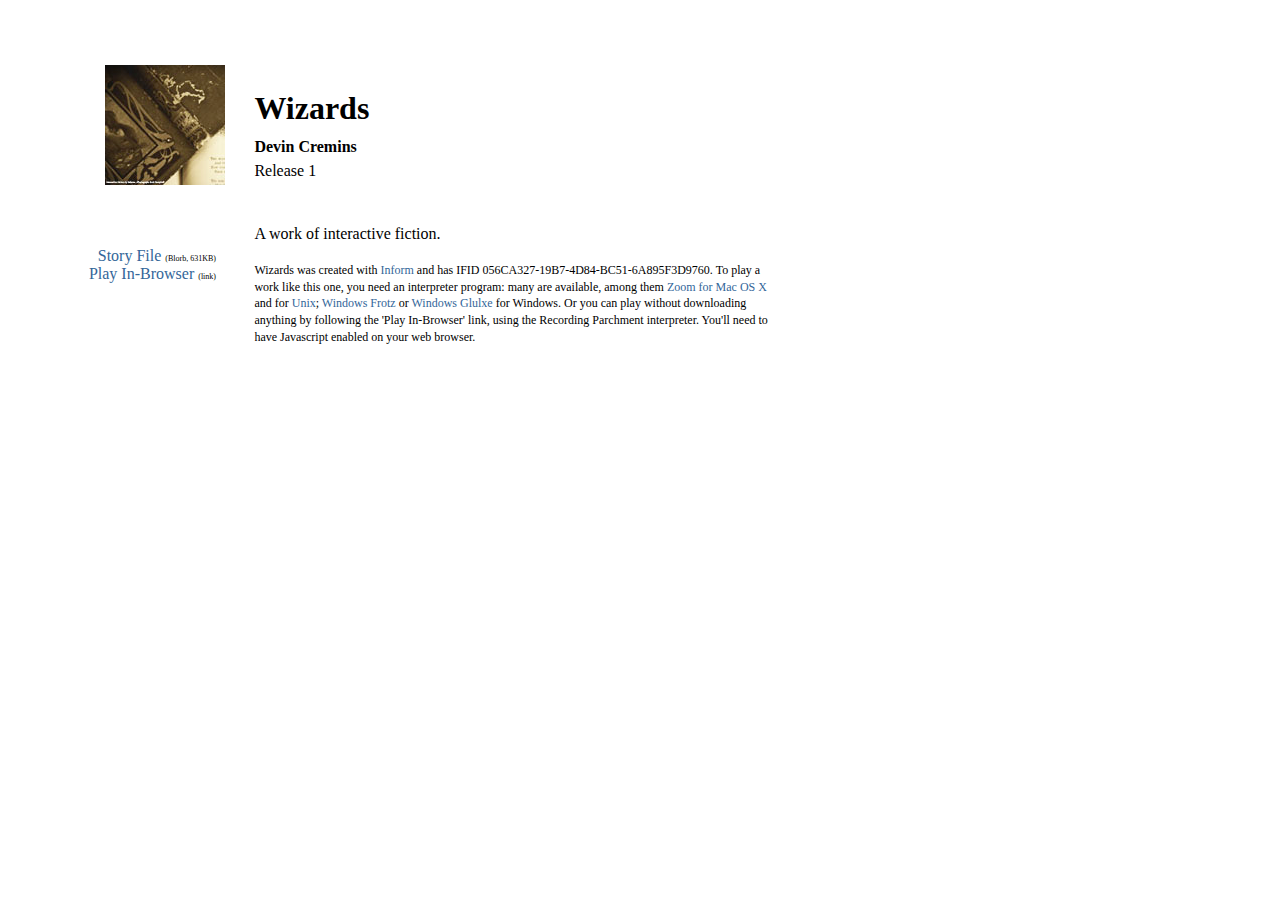
==== recorderTest/index.html @ fb8dfac7 "added IF recorder and mysql database" ====
<!DOCTYPE html PUBLIC "-//W3C//DTD HTML 4.01 Transitional//EN" "http://www.w3.org/TR/html4/loose.dtd">
<html>
<head>
  <title>Devin Cremins - Wizards</title>
  <meta http-equiv="Content-Type" content="text/html;charset=utf-8" />
  <meta name="author" content="Devin Cremins" />
  <meta name="description" content="A page for the game Wizards by Devin Cremins." />
  <link rel="stylesheet" href="style.css" type="text/css" media="all" />
 </head>
<body>
<div class="container">
<div class="coverimage"><span><a href="Cover.jpg"><img src="Small Cover.jpg" border="1"></a></span></div>
<div class="introduction">
	<h1><span>Wizards</span></h1>
	<h2><span>Devin Cremins</span></h2>
	<div class="bibliography"><span>Release 1</span></div>
</div>
<div class="links">
	<ul>
	<li><div class="download"><a href="Wizards.gblorb">Story File</a> <span class="filetype">(Blorb,&nbsp;631KB)</span></div></li>
	<div class="auxiliary"><li><a href="play.html">Play In-Browser</a> <span class="filetype">(link)</span></li></div>
	</ul>
</div>

<div class="about"><span><p>A work of interactive fiction.</p></span></div>

<div class="playinfo">
	<p>Wizards was created with <a href="http://inform7.com/">Inform</a> and has IFID 056CA327-19B7-4D84-BC51-6A895F3D9760. To play a work like this one, you need an interpreter program: many are available, among them <a href="http://www.logicalshift.demon.co.uk/mac/zoom.html">Zoom
for Mac OS X</a> and for <a href="http://www.logicalshift.demon.co.uk/unix/zoom/">Unix</a>; <a href="http://freespace.virgin.net/davidk.kinder/frotz.html">Windows Frotz</a> or <a href="http://freespace.virgin.net/davidk.kinder/glulxe.html">Windows Glulxe</a> for Windows.  
Or you can play without downloading anything by following the 'Play In-Browser'
link, using the Recording Parchment interpreter. You'll need to have Javascript enabled
on your web browser.</p>
</div> 

</div>
</body>
</html>
---- recorderTest/style.css ----
/*

Standard CSS file for use with Standard.html and Standard-Source.html. 

*/


body
{
	font-family: Georgia, Palatino, "Times New Roman", Times, serif;
	font-size: 100%;
	-webkit-text-size-adjust: none;
}

.container
{
	margin-top: 2em;
}

/* 
Paragraph features defined here apply without distinction to blurb and
source paragraphs. 
*/

p
{
	font-size: 1em;
	line-height: 1.4;
}

/* 
Here we get rid of underlining for links, and provide a more subdued 
color scheme than the bright-blue HTML standard. 

Best color schemes are likely to vary depending on cover art.
*/

a
{
	text-decoration: none;
	color: #369;
}

a:visited
{
	text-decoration: none;
	color: #006;
}

a:hover
{
	text-decoration: none;
	color: #33C;
}

.coverimage
{
	width: 12.6em;
	margin-top: 2em;
	margin-left: 1em;
	float: left;
	clear: left;
	text-align: right;
} 

/* 
Here we make invisible the one-pixel border that currently goes around
the cover image. 
*/

.coverimage a
{
	font-style: normal;
	font-variant: normal;
	font-weight: normal;
	color: #FFF;
}

/* 
The introduction formatting applies to the title, author name, and release
number, here presented at the top of the page. 

To change the appearance of specific elements, tweak

	h1 for the title
	h2 for the author name
	.bibliography for the release information

*/

.introduction
{ 
	padding-top: 2.4em;
	margin-left: 15.4em;
	width: 33em;
	line-height: 1;
	text-align: left;
}

/* 
These set the sizes for the title (h1) and the author name (h2). 

The ideal font-size for h1 may vary quite a bit depending on how long the 
game's title is: larger for one-word titles, smaller for longer titles.

Should we wish to remove the title entirely and allow the cover art alone
to represent the game, we need only add the line "display: none;" to the
definition of h1.

*/
h1 { font-size: 2em;  }
h2 { font-size: 1em; line-height: .25;}

/* The about formatting applies to blurb information. */

.about
{
	margin-top: 2.8em;
	margin-left: 15.4em;
	width: 33em;
	text-align: left;
}

/* 
By setting about p and about p + p, we instruct the first paragraph of the
blurb to be unindented but subsequent paragraphs to be indented a small 
distance. 
*/

.about p { margin-bottom: 0; }

.about p + p
{
	text-indent: 1.4em;
	margin-top: 0;
}

/* 
Playinfo affects the paragraph at the bottom of the home-page that supplies
the IFID for the game and suggests interpreters for the author to use. */

.playinfo
{
	margin: 1em 0px 0px 15.4em;
	width: 33em;
}

.playinfo p {
	font-size: .75em;
}


/* 
The links formatting applies to the story file and auxiliary links found
on the home page, and to the Contents, Next, and Previous links on the 
source pages. Here we arrange for them to appear in a column at the left
side of the page. 
*/

.links
{
	width: 13em;
	float: left;
	clear: left;
	text-align: right; 
	margin-top: 2.8em;
}

.links li
{
	list-style-type: none;
	list-style-position: default;
	padding: .4 em;
}

/* 
The filetype id applies only to the little (blorb), (pdf), and similar
denotations found on the links. Here we make these appear smaller than the 
surrounding text. In order to get rid of them entirely, we would add 
"display: none;" to our filetype definition. 
*/ 

span.filetype { font-size: .5em; }

/* 
Source formatting applies to the source text on generated pages. 
*/

.source
{
	margin-top: 1.4em;
	margin-left: 15.4em;
	width: 33em;
	line-height: 1.4;
}

.sourceintroduction
{
	margin-left: 15.4em;
	width: 33em;
}

.sourceintroduction h1
{
	padding-top: 2.8em;
	font-size: 1em;
	line-height: 1;
	text-align: right;
	text-decoration: none;
	font-weight: normal;
	font-style: italic;
}

.sourceintroduction h2
{
	display: none;
}

.sourcecoverimage
{
	width: 12.6em;
	margin-top: 2em;
	margin-left: 1em;
	float: left;
	clear: left;
	text-align: right;
} 

/* 
Here we make invisible the one-pixel border that currently goes around
the cover image. 
*/

.sourcecoverimage a
{
	font-style: normal;
	font-variant: normal;
	font-weight: normal;
	color: #FFF;
}

.sourcebibliography
{
	display: none;
}

span.quote { color: #369; }

span.comment {
	color: #390;}

span.substitution
{
	color: #69B;
	font-variant: small-caps;
}
	
span.i6code { color: #666; font-family: monospace; }

span.columnhead { 
	font-style: italic; 
	font-size: 1em;
}

span.heading
{
	font-weight: bold;
} 

.source td
{
	padding-top: .7em;
	padding-bottom: .7em;
	padding-right: 1.4em;
	font-size: .75em;
	text-align: left;
	vertical-align: top;
} 

/*
We could alter the following in order to make the footnote links in the source
text appear different from other links, but otherwise they will be the same
color as other links -- which is fine as a default.
*/

span.notecue
{
	font-size: .75em;
	vertical-align: super;
}

/* 
Here we tell the elements of the table of contents not to be listed with
bullets because this tends to produce considerable visual clutter especially
with large project files. 
*/

.source li
{
	list-style-type: none;
	list-style-position: default;
}

/* 
Notes applies to footnotes on the source text. 
*/

.notes
{
	margin-left: 16.8em;
	width: 33em;
}

.notes p
{
	text-indent: -1.4em;
	font-size: .75em;
}

.notesheading { font-style: italic; }

p.indent0 
{	margin-bottom: 0;  
}

p.indent1 
{
	padding-left: 2.8em;
	text-indent: -.7em;
	margin-bottom: 0;
	margin-top: 0;
}

p.indent2 
{	margin-bottom: 0; 
	padding-left: 5.6em;
	text-indent: -.7em;
	margin-top: 0;
}

p.indent3 
{
	padding-left: 8.4em;
	text-indent: -.7em;
	margin-bottom: 0;
	margin-top: 0;
}

p.indent4
{	margin-bottom: 0; 
	padding-left: 11.2em;
	text-indent: -.7em;
	margin-top: 0;
}

p.indent5
{
	padding-left: 14em;
	text-indent: -.7em;
	margin-bottom: 0;
	margin-top: 0;
}

p.indent6
{	margin-bottom: 0; 
	padding-left: 16.8em;
	text-indent: -.7em;
	margin-top: 0;
}

p.indent7
{
	padding-left: 19.6em;
	text-indent: -.7em;
	margin-bottom: 0;
	margin-top: 0;
}


p.indent8
{	margin-bottom: 0; 
	padding-left: 22.4em;
	text-indent: -.7em;
	margin-top: 0;
}

p.indent9
{
	padding-left: 25.2em;
	text-indent: -.7em;
	margin-bottom: 0;
	margin-top: 0;
}

/*
Styles for play.html
*/
.play .coverimage
{
	position: fixed;
}
.play .links
{
	margin-top: 200px;
	position: fixed;
}

.interpretercredit
{
	bottom: 1em;
	font-size: 80%;
	position: fixed;
}

#gameport
{
	background: white;
	bottom: 0px;
	left: 15.4em;
	line-height: 1.4;
	margin: 0px;
	position: absolute;
	right: 0px;
	top: 0px;
}

/*
Styles for mobile browsers: change to a one-column layout.
*/

@media screen and (max-device-width: 480px)
{
	.coverimage, .introduction, .links, .about, .playinfo, .source, .sourceintroduction, .sourcecoverimage, .notes
	{
		float: none;
		margin-left: 1em;
		text-align: left;
	}

	.play .coverimage, .play .links, .play .interpretercredit
	{
		display: none;
	}
	
	#gameport
	{
		left: 0px;
		width: auto;
	}
}
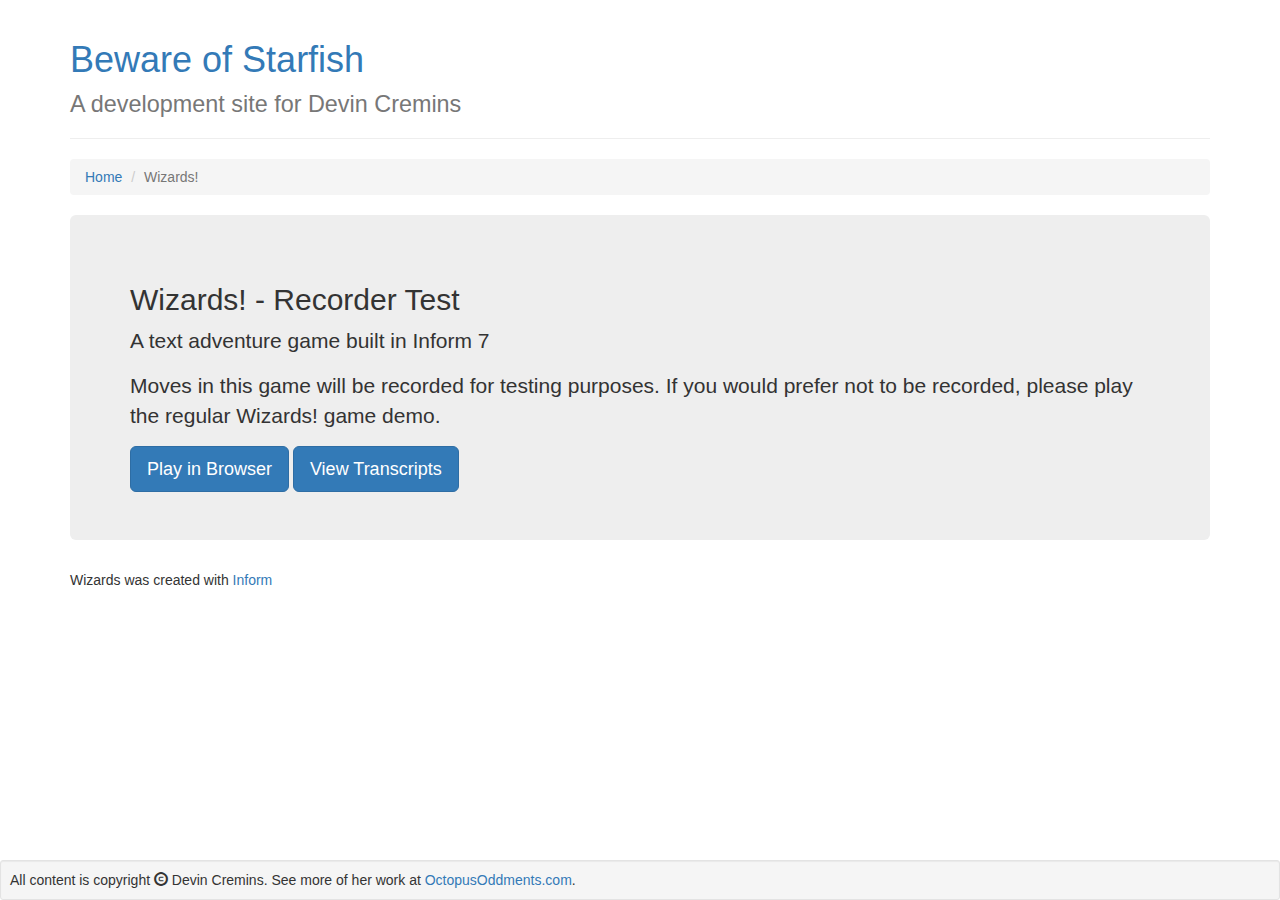
==== commit 35d2e90d: "Updated recorder and styles" ====
--- a/recorderTest/index.html
+++ b/recorderTest/index.html
@@ -1,38 +1,76 @@
-<!DOCTYPE html PUBLIC "-//W3C//DTD HTML 4.01 Transitional//EN" "http://www.w3.org/TR/html4/loose.dtd">
-<html>
-<head>
-  <title>Devin Cremins - Wizards</title>
-  <meta http-equiv="Content-Type" content="text/html;charset=utf-8" />
-  <meta name="author" content="Devin Cremins" />
-  <meta name="description" content="A page for the game Wizards by Devin Cremins." />
-  <link rel="stylesheet" href="style.css" type="text/css" media="all" />
- </head>
-<body>
-<div class="container">
-<div class="coverimage"><span><a href="Cover.jpg"><img src="Small Cover.jpg" border="1"></a></span></div>
-<div class="introduction">
-	<h1><span>Wizards</span></h1>
-	<h2><span>Devin Cremins</span></h2>
-	<div class="bibliography"><span>Release 1</span></div>
-</div>
-<div class="links">
-	<ul>
-	<li><div class="download"><a href="Wizards.gblorb">Story File</a> <span class="filetype">(Blorb,&nbsp;631KB)</span></div></li>
-	<div class="auxiliary"><li><a href="play.html">Play In-Browser</a> <span class="filetype">(link)</span></li></div>
-	</ul>
-</div>
+<!DOCTYPE html>
+<html lang="en">
+  <head>
+    <meta name="viewport" content="width=device-width, initial-scale=1">
+    <!-- Latest compiled and minified Bootstrap CSS -->
+    <link rel="stylesheet" href="https://maxcdn.bootstrapcdn.com/bootstrap/3.3.7/css/bootstrap.min.css"
+     integrity="sha384-BVYiiSIFeK1dGmJRAkycuHAHRg32OmUcww7on3RYdg4Va+PmSTsz/K68vbdEjh4u" crossorigin="anonymous">
+    <link rel="stylesheet" href="../assets/style.css">
+    <title>Wizards! - Recorder Test</title>
+    <meta http-equiv="Content-Type" content="text/html;charset=utf-8" />
+    <meta name="author" content="Devin Cremins" />
+    <meta name="description" content="A test of the if-recorder by Juhana Leinonen" />
+    <SCRIPT>
+      function passWord() {
+        var testV = 1;
+        var pass1 = prompt('Please Enter Your Password','');
+        if (pass1 === null) {
+          return; //break out of the function early
+        } else {
+          while (testV < 3) {
+            if (!pass1)
+            history.go(-1);
+            if (pass1.toLowerCase() == "funiscala") {
+              window.open('tools/viewer/index.php');
+              break;
+            }
+            testV += 1;
+            var pass1 = prompt('Access Denied - Password Incorrect, Please Try Again.','Password');
+          }
+          if (pass1.toLowerCase()!="password" & testV ==3)
+          history.go(-1);
+          return " ";
+        }
 
-<div class="about"><span><p>A work of interactive fiction.</p></span></div>
+      }
+    </SCRIPT>
+  </head>
 
-<div class="playinfo">
-	<p>Wizards was created with <a href="http://inform7.com/">Inform</a> and has IFID 056CA327-19B7-4D84-BC51-6A895F3D9760. To play a work like this one, you need an interpreter program: many are available, among them <a href="http://www.logicalshift.demon.co.uk/mac/zoom.html">Zoom
-for Mac OS X</a> and for <a href="http://www.logicalshift.demon.co.uk/unix/zoom/">Unix</a>; <a href="http://freespace.virgin.net/davidk.kinder/frotz.html">Windows Frotz</a> or <a href="http://freespace.virgin.net/davidk.kinder/glulxe.html">Windows Glulxe</a> for Windows.  
-Or you can play without downloading anything by following the 'Play In-Browser'
-link, using the Recording Parchment interpreter. You'll need to have Javascript enabled
-on your web browser.</p>
-</div> 
+  <body>
+    <div class="container">
+      <header class="page-header">
+        <h1><a href="http://mytilidae.com">Beware of Starfish</a><br />
+        <small>A development site for Devin Cremins</small></h1>
+      </header>
 
-</div>
-</body>
+      <ol class="breadcrumb">
+        <li><a href="../index.html">Home</a></li>
+        <li class="active">Wizards!</li>
+      </ol>
+
+      <main>
+        <div class="jumbotron">
+          <h2>Wizards! - Recorder Test</h2>
+          <p>A text adventure game built in Inform 7</p>
+          <p>Moves in this game will be recorded for testing purposes. If you would prefer not to be recorded, please play the regular Wizards! game demo.</p>
+          <div class="btn-group" role="group" aria-label="game files">
+            <a href="play.html"><button type="button" class="btn btn-primary btn-lg">Play in Browser</button></a>
+            <a><button type="button" class="btn btn-primary btn-lg" onClick="passWord()">View Transcripts</button></a>
+          </div>
+        </div>
+
+        <div class="playinfo">
+        	<p>Wizards was created with <a href="http://inform7.com/">Inform</a></p>
+        </div>
+
+      </main>
+    </div>
+    <footer class="sticky">
+      <div class="well well-sm">
+        All content is copyright <span class="glyphicon glyphicon-copyright-mark"></span> Devin Cremins.
+        See more of her work at <a href="http://octopusoddments.com">OctopusOddments.com</a>.
+      </div>
+    </footer>
+
+  </body>
 </html>
-
--- a/assets/style.css
+++ b/assets/style.css
@@ -0,0 +1,47 @@
+.sticky {
+  width: 100%;
+}
+
+.sticky .well {
+  margin-bottom: 0;
+}
+
+html,
+body{
+  display: flex;
+  min-height: 100vh;
+  flex-direction: column;
+}
+
+.container {
+  flex: 1;
+}
+
+.wizards {
+  border: 2px solid #000;
+  padding: 0px 25px 30px;
+  margin: 20px 0;
+}
+
+.wizards #errorpane {
+  display: none;
+}
+
+.wizards .WindowFrame {
+  position: relative;
+}
+
+.wizards .BufferWindow {
+  padding: 0;
+  top: 0 !important;
+}
+
+.wizards .GridWindow,
+.wizards .MorePrompt {
+  display: none;
+}
+
+main #transcript {
+  margin-bottom: 60px;
+  width: 100%;
+}
